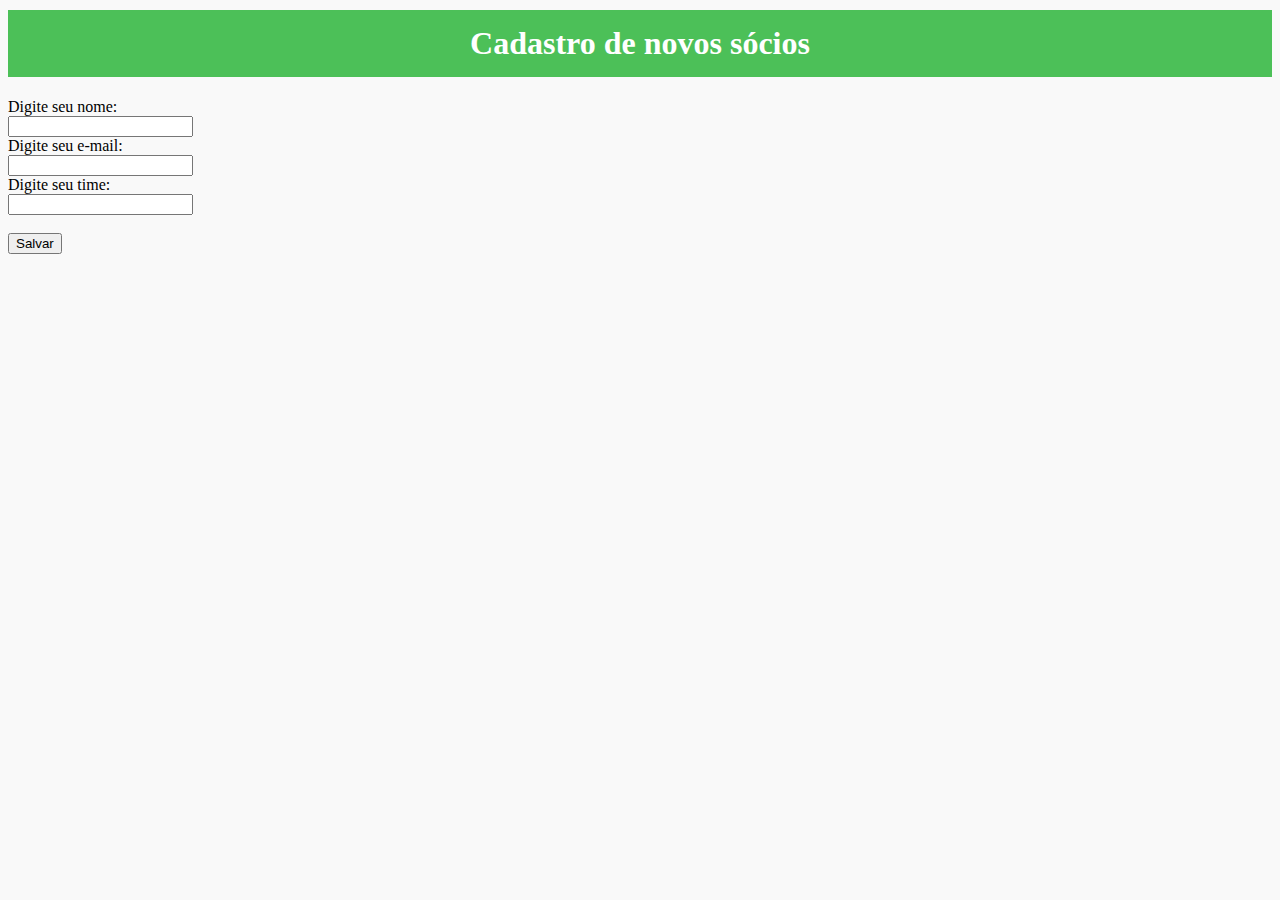
==== templates/cadastro.html @ 77cd02a3 "commit prova final" ====
<!DOCTYPE html>
<html>
<head>
    <meta charset="UTF-8">
    <title>Campeonato Paulista</title>
    <link rel="shortcut icon" href="./../static/images/favicon.svg" />
    <link rel="stylesheet" type="text/css" href="./../static/css_main.css"/>
</head>
<body class='formatacao1'>
    <h1 class="titulo1">Cadastro de novos sócios</h1>
    <form action="cadastro" method="POST">
        <label>Digite seu nome: </label><br>
        <input type="text" maxlength="50" name="nome"><br>
        <label>Digite seu e-mail: </label><br>
        <input type="text" maxlength="50" name="email"><br>
        <label>Digite seu time: </label><br>
        <input type="text" maxlength="50" name="time"><br><br>
        <input type="submit" value="Salvar">
        
    </form>
</body>
</html>
---- static/css_main.css ----
body.formatacao1{
    background: #F9F9F9;
}

h1.saopaulo{
    color:white;
    background-color: #DE202C;
    font-family: 'Bahnschrift';
    text-align: center;
    padding: 15px

}

h1.preto{
    color:white;
    background-color: #000000;
    font-family: 'Bahnschrift';
    text-align: center;
    padding: 15px
}

h1.palmeiras{
    color:white;
    background-color: #1E5B3C;
    font-family: 'Bahnschrift';
    text-align: center;
    padding: 15px
}

h1.titulo1{
    font-family: 'Bahnschrift';
    text-align: center;
    background-color: #2CB63AD7;
    color: white;
    margin-top: 10px;
    padding: 15px
    
}

h2.titulo2{
    font-family: 'Bahnschrift';
    text-align: justify;
    font-size: 40px;
    padding-left: 100px;
    padding-right: 100px;
    margin-bottom: 10px;
}

h3.titulo3{
    font-family: 'Bahnschrift';
    text-align: justify;
    padding-left: 100px;
    padding-right: 100px;
    margin-bottom: 10px;
}

p.alinhamento{
    font-family: 'Bahnschrift';
    text-align: justify;
    padding-left: 100px;
    padding-right: 100px;
    margin-bottom: 10px;
}

ul{
    font-family: 'Bahnschrift';
    text-align: justify;
    padding-left: 100px;
    padding-right: 100px;
    margin-bottom: 20px;
}

td.img_time{
    padding-left: 450%;    
}

button.botao_corinthians{
    background-color: #414141;
    color: white;
    border:1px solid #000000;
    border-radius:4px;
    display:inline-block;
    cursor:pointer;
    font-family: 'Bahnschrift';
    font-weight:bold;
    font-size:13px;
    padding:7px 10px;
    text-decoration:none;
    width: 100%;
}

button.botao_palmeiras{
    background-color: #1E5B3C;
    color: white;
    border:1px solid #D1D1D1;
    border-radius:4px;
    display:inline-block;
    cursor:pointer;
    font-family: 'Bahnschrift';
    font-weight:bold;
    font-size:13px;
    padding:7px 10px;
    text-decoration:none;
    width: 100%;
}

button.botao_saopaulo{
    background-color: #DE202C;
    color: white;
    border:1px solid #D1D1D1;
    border-radius:4px;
    display:inline-block;
    cursor:pointer;
    font-family: 'Bahnschrift';
    font-weight:bold;
    font-size:13px;
    padding:7px 10px;
    text-decoration:none;
    width: 100%;
}

a.fonte_link{
    font-family: 'Bahnschrift';
    text-align: justify;
    color: #000000;
    text-decoration: none;
    padding-left: 100px;
    padding-right: 100px;
    margin-bottom: 10px;
}

p.ptime{
    margin-left: 5px;
}

img.logotime{
    width:25px;
    height:25px;
    vertical-align:middle;
    margin-right: 5px;
    margin-left: 15px;
}

table.tclassificacao{
    background-color: #FFFFFF;
    border-collapse: collapse;
    border-color: #D3D3D3;
    border-bottom: 2px solid #C5C5C4;
    border-top: 2px solid #C5C5C4;
    text-align: center;
    margin:auto;
}

td.time{
    width:150px;
    text-align: left;
    border-bottom: 1px solid #C5C5C4;
}

td.pontuacao{
    width:50px; 
    background-color: #FFD700; 
    border-color: #FFD700;  
}

th.campeao{
   background-color: #5FF84D;
   height: 60px;
}

th.classificacao{
    background-color: #FAB158;
    border-color: #FAB158;
    height: 30px;
}

th.header{
    height: 30px;
}

tr.bpont{
    border-bottom: 1px solid #C5C5C4;
}

table.tabela{
    margin:auto;
    border-spacing: 20px;
}

.histtime{
    background-color: #FFFFFF;
    width:250px;
    text-align: center;
    margin-top: 3;
    border: 1px outset #D1D1D1;
    border-radius: 10%;    
}

.histime_saopaulo{
    width: 250px;
    border: 1px solid #D1D1D1;
    border-radius: 10%;
    text-align: center;
}

.histime_saopaulo:hover{
    background-color: #DE202C;
    transform: scale(1.05);
    filter: drop-shadow(10px 5px 2.5px rgba(0,0,0,.5));
    border: 3px solid #D1D1D1;
    border-radius: 10%;
    text-align: center;
}

.histime_palmeiras{
    width: 250px;
    border: 1px solid #D1D1D1;
    border-radius: 10%;
    text-align: center;
}

.histime_palmeiras:hover{
    background-color: #1E5B3C;
    transform: scale(1.05);
    filter: drop-shadow(10px 5px 2.5px rgba(0,0,0,.5));
    border: 3px solid #D1D1D1;
    border-radius: 10%;
    text-align: center;
}

.histime_corinthians{
    width: 250px;
    border: 1px solid #D1D1D1;
    border-radius: 10%;
    text-align: center;
}

.histime_corinthians:hover{
    background-color: #414141;
    transform: scale(1.05);
    filter: drop-shadow(10px 5px 2.5px rgba(0,0,0,.5));
    border: 3px solid #D1D1D1;
    border-radius: 10%;
    text-align: center;
    
}

.histime_santos{
    width: 250px;
    border: 1px solid #D1D1D1;
    border-radius: 10%;
    text-align: center;
}

.histime_santos:hover{
    background-color: #414141;
    transform: scale(1.05);
    filter: drop-shadow(10px 5px 2.5px rgba(0,0,0,.5));
    border: 3px solid #D1D1D1;
    border-radius: 10%;
    text-align: center;
}

img.imagemtime{
    margin-top: 20px;
}

h1{
    text-align: center;
}
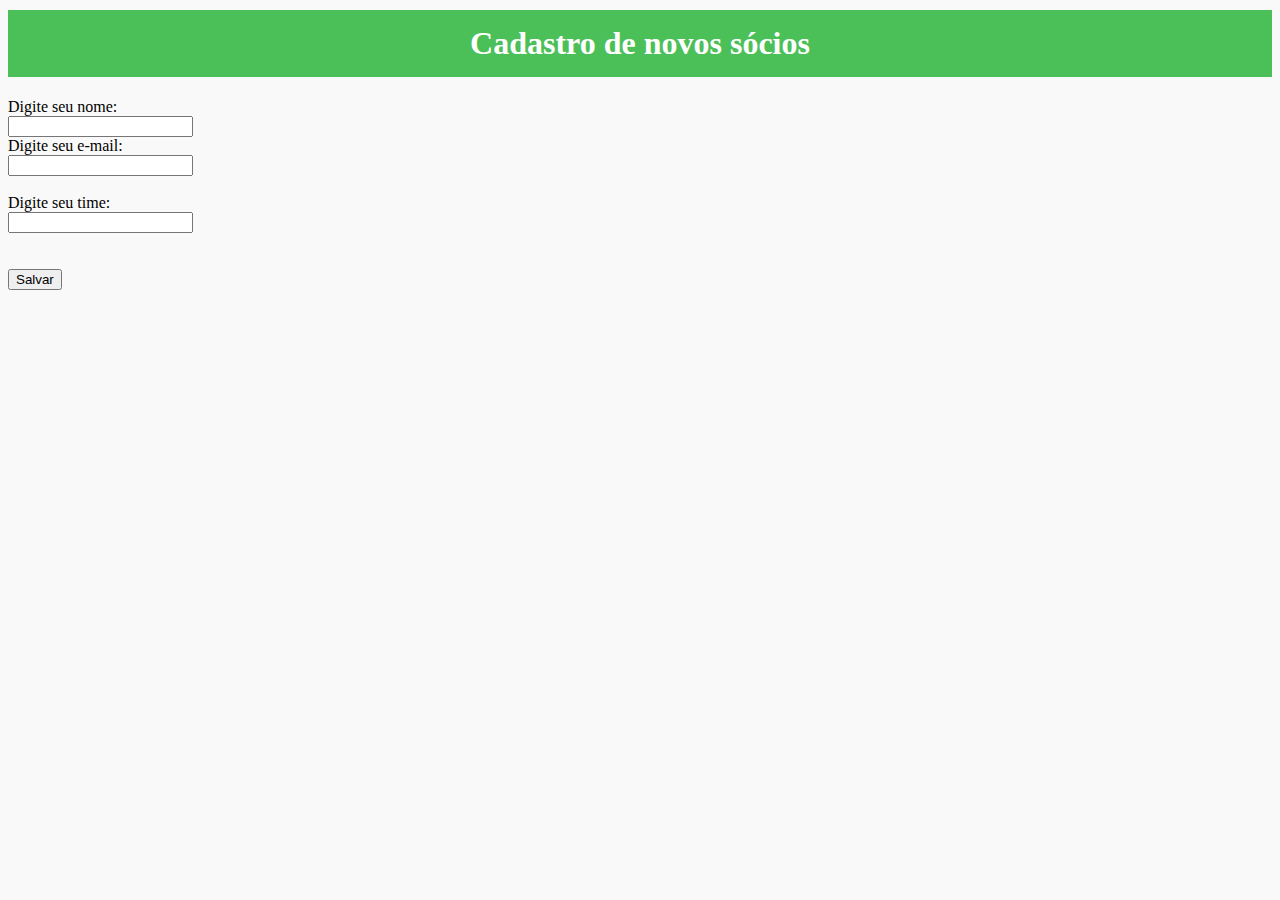
==== commit 782fc421: "Update cadastro.html" ====
--- a/templates/cadastro.html
+++ b/templates/cadastro.html
@@ -12,11 +12,11 @@
         <label>Digite seu nome: </label><br>
         <input type="text" maxlength="50" name="nome"><br>
         <label>Digite seu e-mail: </label><br>
-        <input type="text" maxlength="50" name="email"><br>
+        <input type="text" maxlength="50" name="email"><br><br>
         <label>Digite seu time: </label><br>
-        <input type="text" maxlength="50" name="time"><br><br>
+        <input type="text" maxlength="50" name="time"><br><br><br>
         <input type="submit" value="Salvar">
         
     </form>
 </body>
-</html>+</html>
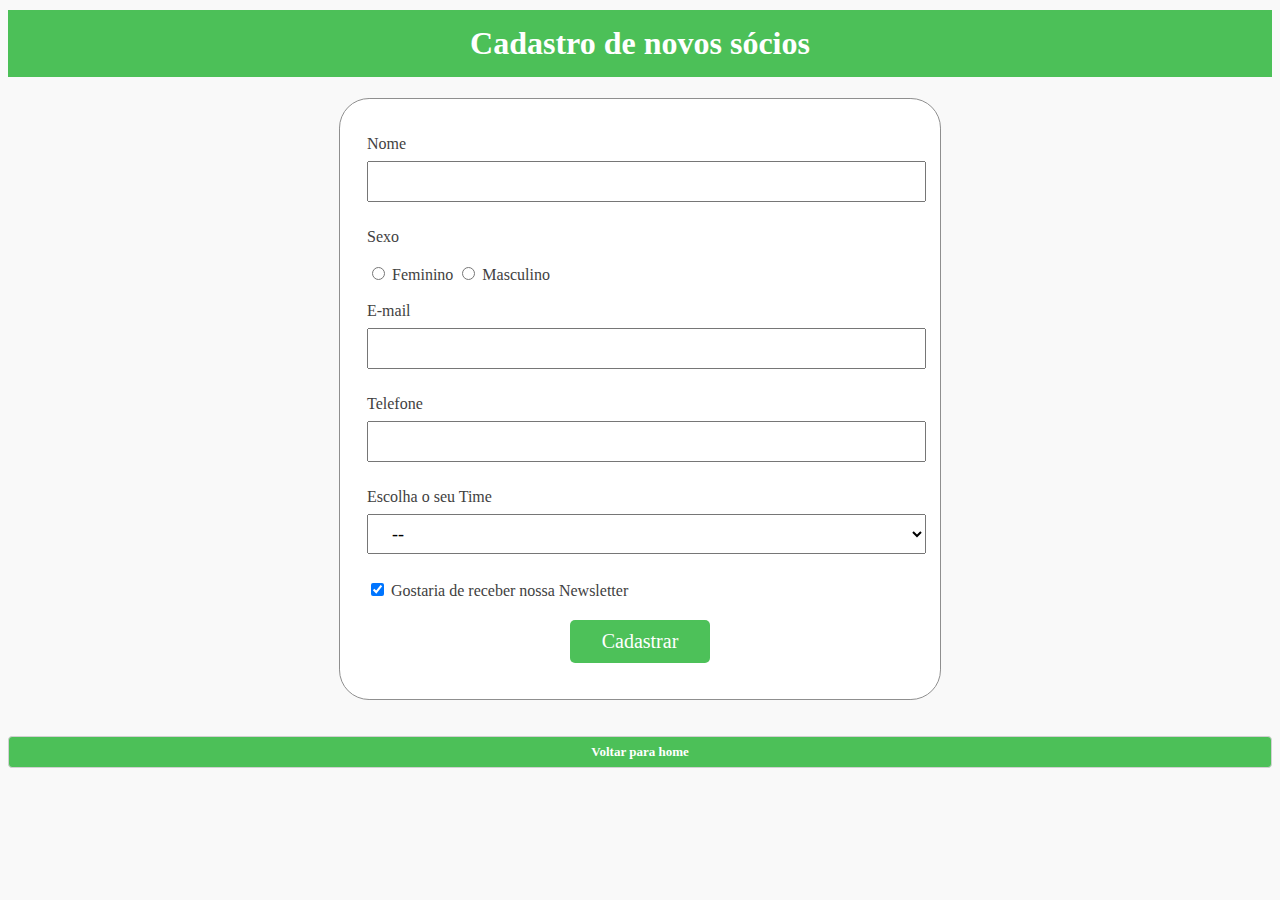
==== commit 37aee9f3: "Add lista e cadastro" ====
--- a/templates/cadastro.html
+++ b/templates/cadastro.html
@@ -6,17 +6,37 @@
     <link rel="shortcut icon" href="./../static/images/favicon.svg" />
     <link rel="stylesheet" type="text/css" href="./../static/css_main.css"/>
 </head>
-<body class='formatacao1'>
+<body class='formatacao1'>    
     <h1 class="titulo1">Cadastro de novos sócios</h1>
-    <form action="cadastro" method="POST">
-        <label>Digite seu nome: </label><br>
-        <input type="text" maxlength="50" name="nome"><br>
-        <label>Digite seu e-mail: </label><br>
-        <input type="text" maxlength="50" name="email"><br><br>
-        <label>Digite seu time: </label><br>
-        <input type="text" maxlength="50" name="time"><br><br><br>
-        <input type="submit" value="Salvar">
-        
+    <div class="cadastro">
+    <form action="cadastrar" method="POST">
+    <fieldset class="formcad">
+        <label>Nome </label><br/>
+        <input type="text" maxlength="50" name="nome" required class="input_select"><br/><br/>
+        <label>Sexo </label><br/><br/>
+        <input type="radio" name="sexo" value="f">
+        <label>Feminino</label>
+        <input type="radio" name="sexo" value="m">
+        <label>Masculino</label><br/><br/>
+        <label>E-mail </label><br>
+        <input type="text" maxlength="50" name="email" required class="input_select"><br/><br/>
+        <label>Telefone </label><br>
+        <input type="text" maxlength="15" name="telefone" required class="input_select"><br/><br/>
+        <label>Escolha o seu Time </label><br>
+        <select name="time" class="input_select">
+            <option value="valorpadrao" selected disabled>--</option>
+            <option value="sao_paulo">São Paulo</option> 
+            <option value="palmeiras">Palmeiras</option>
+            <option value="corinthians">Corinthians</option> 
+            <option value="santos">Santos</option>
+        </select><br/><br/>
+        <input type="checkbox" name="newsletter" checked value="true">
+        <label>Gostaria de receber nossa Newsletter</label>
+        </fieldset>
+        <div class="divbtncadastrar"><input type="submit" value="Cadastrar" class="btncadastrar"></div>
     </form>
+    </div>
+    <br/><br/>
+    <a href='home'><button class="vbtnhome">Voltar para home</button></a>
 </body>
 </html>
--- a/static/css_main.css
+++ b/static/css_main.css
@@ -142,13 +142,9 @@
 }
 
 table.tclassificacao{
-    background-color: #FFFFFF;
+    text-align: center;
+    margin:auto;
     border-collapse: collapse;
-    border-color: #D3D3D3;
-    border-bottom: 2px solid #C5C5C4;
-    border-top: 2px solid #C5C5C4;
-    text-align: center;
-    margin:auto;
 }
 
 td.time{
@@ -159,19 +155,24 @@
 
 td.pontuacao{
     width:50px; 
-    background-color: #FFD700; 
-    border-color: #FFD700;  
+    background-color: #d4bba2; 
+    border-color: #d4bba2;  
+    color: #693D14;
 }
 
 th.campeao{
-   background-color: #5FF84D;
-   height: 60px;
+    background-image: linear-gradient(to right, #DE202C,#000,#000);
+    border-radius: 0px 0px 15px 15px;
+    color: #FFF;
+    height: 60px;
 }
 
 th.classificacao{
-    background-color: #FAB158;
-    border-color: #FAB158;
-    height: 30px;
+    background-color: #693D14;
+    border-color: #693D14;
+    height: 30px;
+    color: #d4bba2;
+    border-radius: 15px 15px 0px 0px;
 }
 
 th.header{
@@ -207,7 +208,7 @@
     background-color: #DE202C;
     transform: scale(1.05);
     filter: drop-shadow(10px 5px 2.5px rgba(0,0,0,.5));
-    border: 3px solid #D1D1D1;
+    border: 3px solid #DE202C;
     border-radius: 10%;
     text-align: center;
 }
@@ -223,7 +224,7 @@
     background-color: #1E5B3C;
     transform: scale(1.05);
     filter: drop-shadow(10px 5px 2.5px rgba(0,0,0,.5));
-    border: 3px solid #D1D1D1;
+    border: 3px solid #1E5B3C;
     border-radius: 10%;
     text-align: center;
 }
@@ -239,7 +240,7 @@
     background-color: #414141;
     transform: scale(1.05);
     filter: drop-shadow(10px 5px 2.5px rgba(0,0,0,.5));
-    border: 3px solid #D1D1D1;
+    border: 3px solid #414141;
     border-radius: 10%;
     text-align: center;
     
@@ -256,7 +257,7 @@
     background-color: #414141;
     transform: scale(1.05);
     filter: drop-shadow(10px 5px 2.5px rgba(0,0,0,.5));
-    border: 3px solid #D1D1D1;
+    border: 3px solid #414141;
     border-radius: 10%;
     text-align: center;
 }
@@ -267,4 +268,158 @@
 
 h1{
     text-align: center;
+}
+
+div.cadastro{
+    background-color: #FFFFFF;
+    width:600px;
+    height:600px;
+    border: 1px solid #8f8f8f;
+    border-radius: 5%;
+    margin: auto;
+    align-items: center;
+    font-family: 'Bahnschrift';
+    color: #414141;
+}
+
+fieldset.formcad{
+    margin-left: 15px;
+    margin-top: 30px;
+    border: none;
+}
+
+.divbtncadastrar{
+    text-align: center;
+    margin-top: 10px;
+}
+
+.btncadastrar{
+    background-color: #2CB63AD7;
+    border: 1px #2CB63AD7;
+    border-radius: 5px;
+    color: white;
+    padding: 10px 32px;
+    font-size: 20px;
+    font-family: 'Bahnschrift';
+}
+
+.input_select {
+    width: 100%;
+    padding: 8px 20px;
+    margin: 8px 0;
+    box-sizing: border-box;
+    font-family: 'Bahnschrift';
+    font-size: 18px;
+    
+}
+
+table.socios{
+    margin:auto;
+    text-align: center;
+    border: 1px solid #c7c7c7;
+    border-radius: 5px;
+}
+
+.tdsocios{
+    font-family: 'Bahnschrift';
+    font-size: 18px;
+    color: #414141;
+}
+
+.header{
+    font-family: 'Bahnschrift';
+    font-size: 18px;
+    color: #FFFFFF;
+    background-color: #0D3611;
+}
+
+.hnome{
+    width: 150px;
+    height: 30px;
+}
+
+.hsexo{
+    width: 100px;
+    height: 30px;
+}
+
+.hemail{
+    width: 300px;
+    height: 30px;
+}
+
+.htelefone{
+    width: 150px;
+    height: 30px;
+}
+
+.htime{
+    width: 150px;
+    height: 30px;
+}
+
+.hnews{
+    width: 150px;
+    height: 30px;
+}
+
+tr.dados:nth-child(even){
+    background: #FFFFFF
+}
+
+tr.dados:nth-child(odd){
+    background: #EEEEEE
+}
+
+.vbtnhome{
+    background-color: #2CB63AD7;
+    color: white;
+    border:1px solid #D1D1D1;
+    border-radius:4px;
+    display:inline-block;
+    cursor:pointer;
+    font-family: 'Bahnschrift';
+    font-weight:bold;
+    font-size:13px;
+    padding:7px 10px;
+    text-decoration:none;
+    width: 100%;
+}
+
+.imgok{
+    display: block;
+    margin-left: auto;
+    margin-right: auto
+}
+
+.divbtn{
+    text-align: center;
+    margin-top: 10px;
+}
+
+.btn{
+    width:45%;
+    background-color: #2CB63AD7;
+    border: 1px #2CB63AD7;
+    border-radius: 5px;
+    color: white;
+    padding: 10px 32px;
+    font-size: 20px;
+    font-family: 'Bahnschrift';
+}
+
+.divbtnhome{
+    text-align: center;
+    margin-top: 10px;
+}
+
+.btnhome{
+    width:45%;
+    background-color: #0D3611;
+    border: 1px #0D3611;
+    border-radius: 5px;
+    color: white;
+    padding: 10px 32px;
+    font-size: 20px;
+    font-family: 'Bahnschrift';
 }